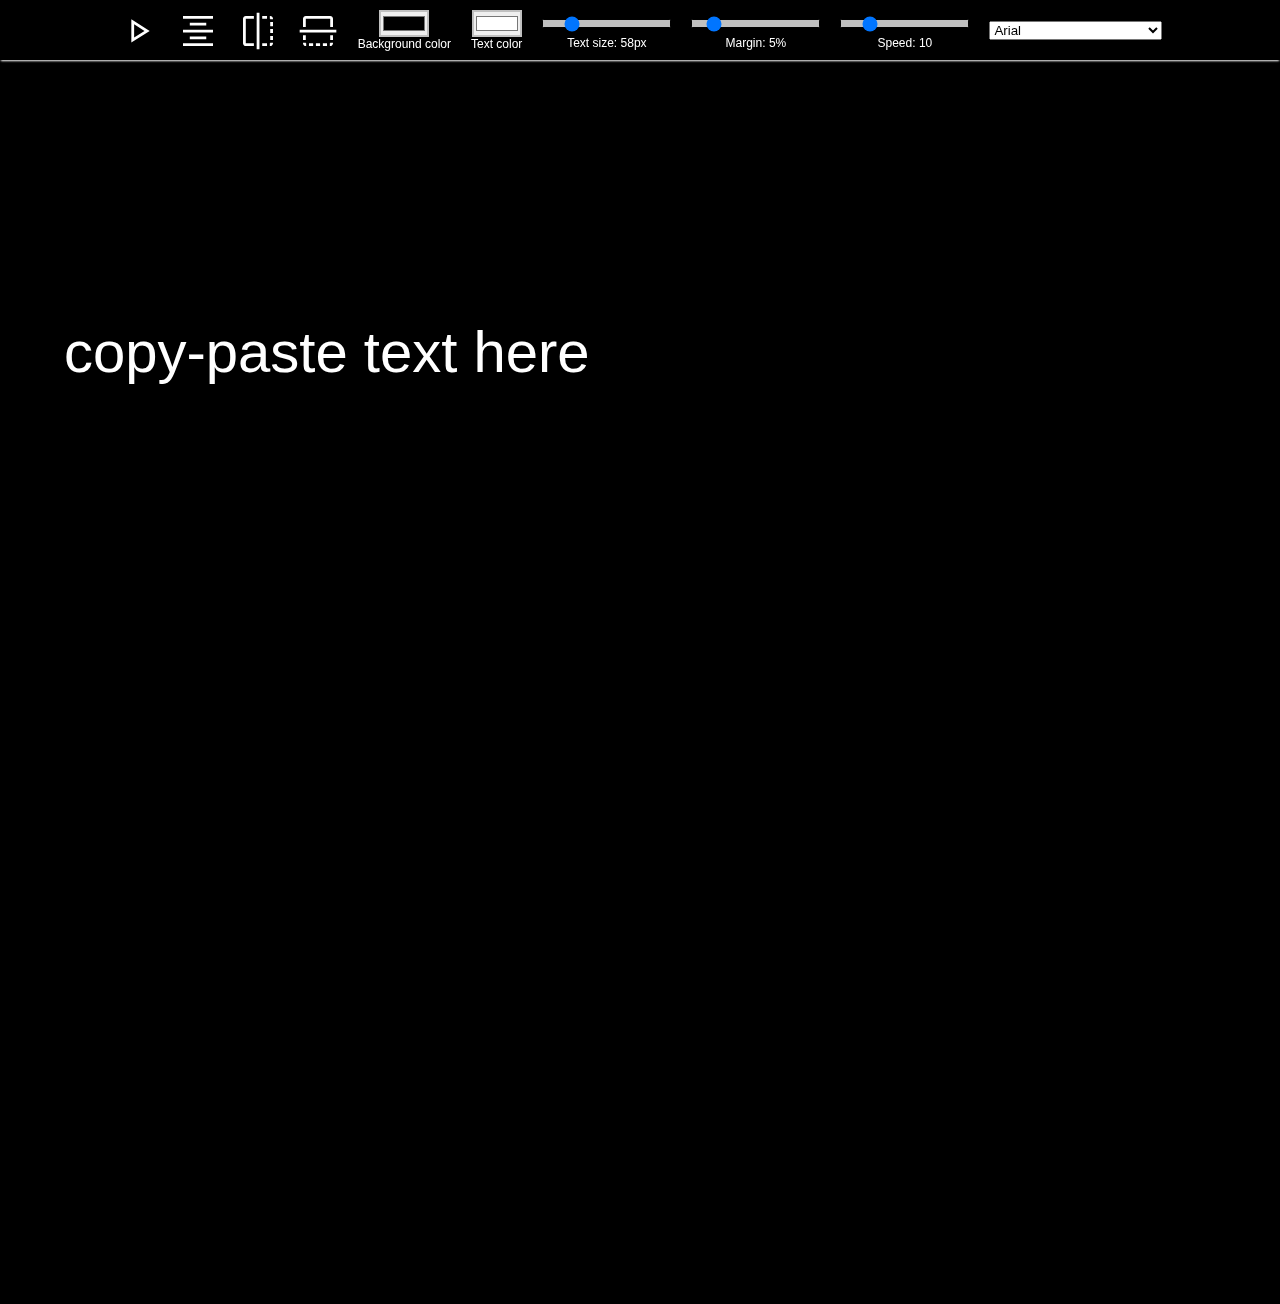
==== index.html @ 73b65813 "change scroll_text.html to index.html to deploy github" ====
<!DOCTYPE html>
<html lang="en">
  <head>
    <meta charset="UTF-8" />
    <title><!DOCTYPE html> <html> <head> <title>CuePrompter.com - The Online Teleprompter</title>
    <meta name="viewport" content="width=device-width, initial-scale=1.0" />
    <meta name="apple-itunes-app" content="app-id=1420515755, app-argument=cueprompter.com" />
    <link rel="stylesheet" href="/static/css/scroll_text.css" />

    <script async src="https://www.googletagmanager.com/gtag/js?id=UA-123627-2"></script>
    <script>
      window.dataLayer = window.dataLayer || [];
      function gtag() {
        dataLayer.push(arguments);
      }
      gtag("js", new Date());

      gtag("config", "UA-123627-2");
    </script>
  </head>
  <body>
    <nav>
      <button id="play-pause" title="Play / Pause [Space]">
        <svg id="play" xmlns="http://www.w3.org/2000/svg" height="40" width="40"><path d="M13.333 31.583V8.25l18.334 11.667Zm2.792-11.666Zm0 6.625L26.5 19.917l-10.375-6.625Z" /></svg>
        <svg id="pause" xmlns="http://www.w3.org/2000/svg" height="40" width="40"><path d="M23.458 31.667V8.333H30v23.334Zm-13.458 0V8.333h6.542v23.334Z" /></svg>
      </button>
      <button id="align" title="Align text left / center">
        <svg id="center" xmlns="http://www.w3.org/2000/svg" height="40" width="40"><path d="M5 35v-2.792h30V35Zm6.792-6.792v-2.791H28.25v2.791ZM5 21.375v-2.75h30v2.75Zm6.792-6.792v-2.791H28.25v2.791ZM5 7.792V5h30v2.792Z" /></svg>
        <svg id="left" xmlns="http://www.w3.org/2000/svg" height="40" width="40"><path d="M5 35v-2.792h30V35Zm0-6.792v-2.791h19.792v2.791Zm0-6.833v-2.75h30v2.75Zm0-6.792v-2.791h19.792v2.791Zm0-6.791V5h30v2.792Z" /></svg>
      </button>
      <button id="flipx" title="Mirror text horizontally">
        <svg xmlns="http://www.w3.org/2000/svg" height="40" width="40">
          <path
            d="M15.875 35H7.792q-1.125 0-1.959-.833Q5 33.333 5 32.208V7.792q0-1.125.833-1.959Q6.667 5 7.792 5h8.083v2.792H7.792v24.416h8.083Zm2.792 3.333V1.667h2.791v36.666ZM32.208 7.792h-.375V5h.375q1.125 0 1.959.833.833.834.833 1.959v.375h-2.792Zm0 14.291v-4.166H35v4.166Zm0 12.917h-.375v-2.792h.375v-.375H35v.375q0 1.125-.833 1.959-.834.833-1.959.833Zm0-19.875v-4.167H35v4.167Zm0 13.917v-4.167H35v4.167Zm-8 5.958v-2.792h4.834V35Zm0-27.208V5h4.834v2.792Z" />
        </svg>
      </button>
      <button id="flipy" title="Mirror text vertically">
        <svg xmlns="http://www.w3.org/2000/svg" height="40" width="40">
          <path
            d="M 5 15.875 L 5 7.792 C 5 7.042 5.278 6.389 5.833 5.833 C 6.389 5.278 7.042 5 7.792 5 L 32.208 5 C 32.958 5 33.611 5.278 34.167 5.833 C 34.722 6.389 35 7.042 35 7.792 L 35 15.875 L 32.208 15.875 L 32.208 7.792 L 7.792 7.792 L 7.792 15.875 L 5 15.875 Z M 1.667 18.667 L 38.333 18.667 L 38.333 21.458 L 1.667 21.458 L 1.667 18.667 Z M 32.208 32.208 L 32.208 31.833 L 35 31.833 L 35 32.208 C 35 32.958 34.722 33.611 34.167 34.167 C 33.611 34.722 32.958 35 32.208 35 L 31.833 35 L 31.833 32.208 L 32.208 32.208 Z M 17.917 32.208 L 22.083 32.208 L 22.083 35 L 17.917 35 L 17.917 32.208 Z M 5 32.208 L 5 31.833 L 7.792 31.833 L 7.792 32.208 L 8.167 32.208 L 8.167 35 L 7.792 35 C 7.042 35 6.389 34.722 5.833 34.167 C 5.278 33.611 5 32.958 5 32.208 Z M 24.875 32.208 L 29.042 32.208 L 29.042 35 L 24.875 35 L 24.875 32.208 Z M 10.958 32.208 L 15.125 32.208 L 15.125 35 L 10.958 35 L 10.958 32.208 Z M 5 24.208 L 7.792 24.208 L 7.792 29.042 L 5 29.042 L 5 24.208 Z M 32.208 24.208 L 35 24.208 L 35 29.042 L 32.208 29.042 L 32.208 24.208 Z" />
        </svg>
      </button>
      <button id="expand" title="Expand">
        <svg xmlns="http://www.w3.org/2000/svg" height="40" width="40"><path d="m20 25.625-10-10 1.958-1.958L20 21.708l8.042-8.041 1.958 2Z" /></svg>
      </button>
      <div class="drawer">
        <div>
          <input type="color" id="bg-color" value="#000000" />
          <div class="disable-select">Background color</div>
        </div>
        <div>
          <input type="color" id="text-color" value="#ffffff" />
          <div class="disable-select">Text color</div>
        </div>
        <div>
          <input id="text-size" type="range" min="30" max="180" value="58" step="1" />
          <div class="disable-select">Text size: <span id="text-size-display">58</span>px</div>
        </div>
        <div>
          <input id="margin" type="range" min="0" max="40" value="5" step="1" />
          <div class="disable-select">Margin: <span id="margin-display">5</span>%</div>
        </div>
        <div>
          <input id="speed" type="range" min="1" max="50" value="10" step="1" />
          <div class="disable-select">Speed: <span id="speed-display">10</span></div>
        </div>
        <div>
          <select id="font-select">
            <option value='"Arial", sans-serif'>Arial</option>
            <option value='"Helvetica", sans-serif'>Helvetica</option>
            <option value='"Verdana", sans-serif'>Verdana</option>
            <option value='"Trebuchet MS", sans-serif'>Trebuchet MS</option>
            <option value='"Gill Sans", sans-serif'>Gill Sans</option>
            <option value='"Noto Sans", sans-serif'>Noto Sans</option>
            <option value='"Optima", sans-serif'>Optima</option>
            <option value='"Arial Narrow", sans-serif'>Arial Narrow</option>
            <option value='"Avantgarde", sans-serif'>Avantgarde</option>
            <option value='"Times", serif'>Times</option>
            <option value='"Didot", serif'>Didot</option>
            <option value='"Georgia", serif'>Georgia</option>
            <option value='"Palatino", serif'>Palatino</option>
            <option value='"Bookman", serif'>Bookman</option>
            <option value='"New Century Schoolbook", serif'>New Century Schoolbook</option>
            <option value='"American Typewriter", serif'>American Typewriter</option>
            <option value='"Andale Mono", monospace'>Andale Mono</option>
            <option value='"Courier New", monospace'>Courier New</option>
            <option value='"Courier", monospace'>Courier</option>
            <option value='"FreeMono", monospace'>FreeMono</option>
            <option value='"OCR A Std", monospace'>OCR A Std</option>
            <option value='"DejaVu Sans Mono", monospace'>DejaVu Sans Mono</option>
            <option value='"Comic Sans MS", cursive'>Comic Sans MS</option>
            <option value='"Apple Chancery", cursive'>Apple Chancery</option>
            <option value='"Bradley Hand", cursive'>Bradley Hand</option>
            <option value='"Brush Script MT", cursive'>Brush Script MT</option>
            <option value='"Snell Roundhand", cursive'>Snell Roundhand</option>
            <option value='"URW Chancery L", cursive'>URW Chancery L</option>
          </select>
        </div>
      </div>
    </nav>
    <div class="content" spellcheck="false" contenteditable="true">copy-paste text here</div>
    <div id="triangle" style="display: none"></div>

    <script src="/static/js/scroll_text.js"></script>
    <script>
      // Get the close button
      var closeButton = document.getElementById("close-button");
      if (closeButton) {
        // Add a click event listener to the close button
        closeButton.addEventListener("click", function () {
          // Get the banner container div
          var bannerContainer = document.getElementById("popup-banner-container");

          // Hide the banner container div
          bannerContainer.style.display = "none";
        });
      }
    </script>
  </body>
</html>
---- static/css/scroll_text.css ----
:root {
    --bg-color: #000000;
    --text-color: #ffffff;
    --text-size: 58px;
    --margin: 5%;
    --align: left;
    --font-family: "Arial", sans-serif;
}

* {
    padding: 0;
    margin: 0;
    outline: none;
    box-sizing: border-box;
}

/* Button styles reset */
button {
    background-color: transparent;
    border-width: 0;
    font-family: inherit;
    font-size: inherit;
    font-style: inherit;
    font-weight: inherit;
    line-height: inherit;
    padding: 0;
    cursor: pointer;
}

body {
    background-color: var(--bg-color);
    font-family: var(--font-family);
}

nav {
    position: fixed;
    top: 0;
    left: 0;
    right: 0;
    height: 60px;
    padding: 10px;
    background-color: var(--bg-color);
    color: var(--text-color);
    font-size: 12px;
    z-index: 10;
    display: flex;
    align-items: center;
    justify-content: center;
    gap: 20px;
    flex-wrap: wrap;
    box-shadow: var(--text-color) 0px 2px 2px -1px;
}

body.playing nav {
    opacity: 0.3;
}

nav button {
    width: 40px;
    height: 40px;
    overflow: hidden;
}

nav .drawer {
    display: flex;
    align-items: center;
    justify-content: center;
    gap: 20px;
    text-align: center;
}

nav #expand {
    display: none;
}

.content {
    color: var(--text-color);
    line-height: 1.8;
    font-size: var(--text-size);
    padding-left: var(--margin);
    padding-right: var(--margin);
    text-align: var(--align);
    font-family: var(--font-family);
    padding-top: 300px;
    padding-bottom: 100vh;
    overflow-wrap: break-word;
}

.flipx {
    transform: rotateY(180deg);
}

.flipy {
    transform: rotateX(180deg);
}

.flipx.flipy {
    transform: rotateY(180deg) rotateX(180deg);
}

svg path {
    fill: var(--text-color);
}

#triangle {
    position: fixed;
    top: 150px;
    left: 0;
    width: 0;
    height: 0;
    border-top: 20px solid transparent;
    border-bottom: 20px solid transparent;
    border-left: 20px solid var(--text-color);
}

#triangle.shiftx {
    left: unset;
    right: 0;
    border-right: 20px solid var(--text-color);
    border-left: unset;
}

#triangle.shifty {
    top: unset;
    bottom: 150px;
}

.disable-select {
    user-select: none;
    /* supported by Chrome and Opera */
    -webkit-user-select: none;
    /* Safari */
    -khtml-user-select: none;
    /* Konqueror HTML */
    -moz-user-select: none;
    /* Firefox */
    -ms-user-select: none;
    /* Internet Explorer/Edge */
}

.noscroll {
    overflow: hidden;
}

input[type="color"] {
    border: 2px solid #c0c0c0;
}

input[type=range] {
    background-color: transparent;
    margin: 8px 0;
    -webkit-appearance: none;
}

input[type=range]:focus {
    outline: none;
}

input[type=range]::-webkit-slider-runnable-track {
    background: #c0c0c0;
    border: 0.2px solid #010101;
    border-radius: 1.3px;
    width: 100%;
    height: 8.4px;
    cursor: pointer;
}

input[type=range]::-webkit-slider-thumb {
    margin-top: -4px;
}

input[type=range]:focus::-webkit-slider-runnable-track {
    background: #cdcdcd;
}

input[type=range]::-moz-range-track {
    background: #c0c0c0;
    border: 0.2px solid #010101;
    border-radius: 1.3px;
    width: 100%;
    height: 8.4px;
    cursor: pointer;
}


@media only screen and (max-width: 1023px) {
    nav.expanded {
        height: auto;
        overflow-y: scroll;
        opacity: 1 !important;
    }

    nav #expand {
        display: block;
        margin-left: auto;
    }

    nav .drawer {
        display: none;
    }

    nav .drawer>div {
        width: 100%;
    }

    nav .drawer input[type="range"] {
        width: 100%;
    }

    nav.expanded #expand {
        transform: rotateX(180deg);
    }

    nav.expanded .drawer {
        display: flex;
        flex-basis: 100%;
        order: 1;
        flex-direction: column;
    }
}

@media(hover: hover) and (pointer: fine) {
    nav:hover {
        opacity: 1 !important;
    }
}

#popup-banner-container {
    position: fixed;
    top: 0;
    left: 0;
    width: 100%;
    height: 100%;
    background-color: rgba(0, 0, 0, 0.5);
    display: flex;
    align-items: center;
    justify-content: center;
    z-index: 100;
}

#popup-banner {
    width: 602px;
    height: 534px;
    padding: 0;
    position: relative;
    box-shadow: 0px 0px 30px lightgray;
    border-radius: 20px;
    border-width: 0;
}

#popup-banner-mac {
    width: 933px;
    height: 538px;
    padding: 0;
    position: relative;
    box-shadow: 0px 0px 30px lightgray;
    border-radius: 20px;
    border-width: 0;
}

#popup-banner-iphone {
    width: 342px;
    height: 557px;
    padding: 0;
    position: relative;
    box-shadow: 0px 0px 30px lightgray;
    border-radius: 20px;
    border-width: 0;
}

#popup-banner-android {
    width: 342px;
    height: 556px;
    padding: 0;
    position: relative;
    box-shadow: 0px 0px 30px lightgray;
    border-radius: 20px;
    border-width: 0;
}

#adlink {
    border-width: 0;
}

#close-button {
    position: relative;
    top: -270px;
    right: 0;
    width: 46px;
    height: 46px;
    background-color: transparent;
    border: none;
    color: #fff;
    font-size: 16px;
}
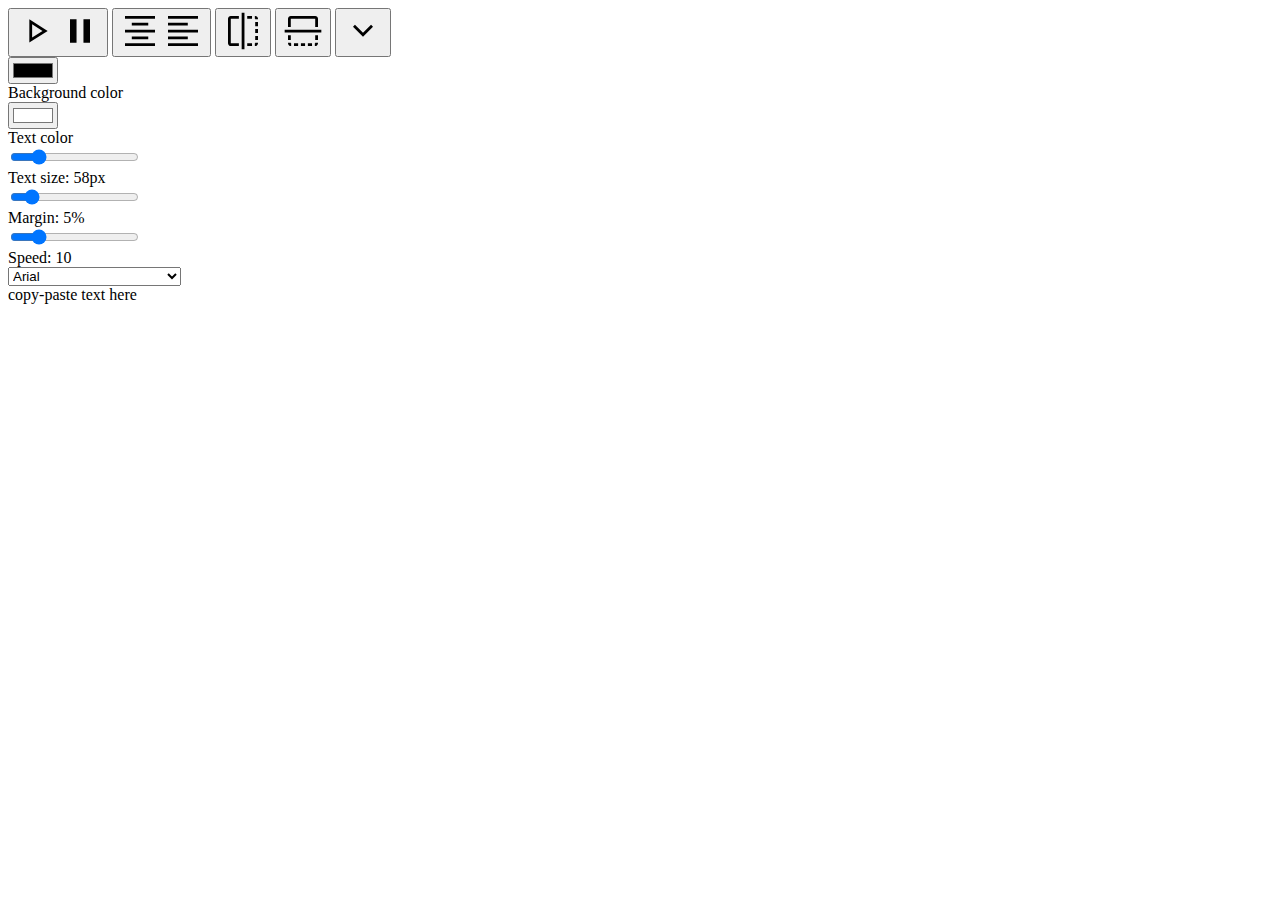
==== commit ce6e50da: "update url of css, js to deploy github" ====
--- a/index.html
+++ b/index.html
@@ -5,7 +5,7 @@
     <title><!DOCTYPE html> <html> <head> <title>CuePrompter.com - The Online Teleprompter</title>
     <meta name="viewport" content="width=device-width, initial-scale=1.0" />
     <meta name="apple-itunes-app" content="app-id=1420515755, app-argument=cueprompter.com" />
-    <link rel="stylesheet" href="/static/css/scroll_text.css" />
+    <link rel="stylesheet" href="/scroll_text/static/css/scroll_text.css" />
 
     <script async src="https://www.googletagmanager.com/gtag/js?id=UA-123627-2"></script>
     <script>
@@ -101,7 +101,7 @@
     <div class="content" spellcheck="false" contenteditable="true">copy-paste text here</div>
     <div id="triangle" style="display: none"></div>
 
-    <script src="/static/js/scroll_text.js"></script>
+    <script src="/scroll_text/static/js/scroll_text.js"></script>
     <script>
       // Get the close button
       var closeButton = document.getElementById("close-button");
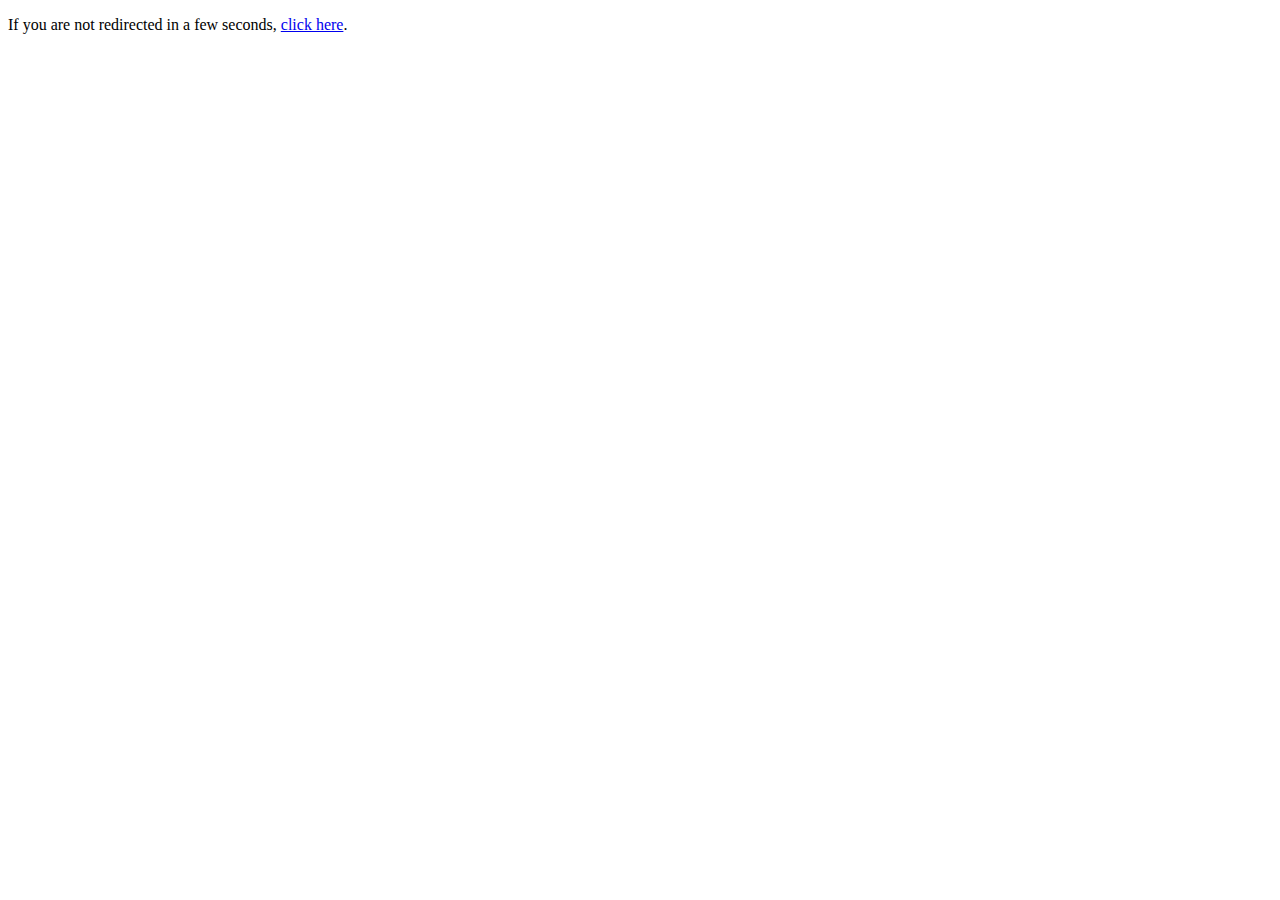
==== commit 9b5442c3: "using worker" ====
--- a/index.html
+++ b/index.html
@@ -1,120 +1,11 @@
 <!DOCTYPE html>
 <html lang="en">
-  <head>
-    <meta charset="UTF-8" />
-    <title><!DOCTYPE html> <html> <head> <title>CuePrompter.com - The Online Teleprompter</title>
-    <meta name="viewport" content="width=device-width, initial-scale=1.0" />
-    <meta name="apple-itunes-app" content="app-id=1420515755, app-argument=cueprompter.com" />
-    <link rel="stylesheet" href="/scroll_text/static/css/scroll_text.css" />
-
-    <script async src="https://www.googletagmanager.com/gtag/js?id=UA-123627-2"></script>
-    <script>
-      window.dataLayer = window.dataLayer || [];
-      function gtag() {
-        dataLayer.push(arguments);
-      }
-      gtag("js", new Date());
-
-      gtag("config", "UA-123627-2");
-    </script>
-  </head>
-  <body>
-    <nav>
-      <button id="play-pause" title="Play / Pause [Space]">
-        <svg id="play" xmlns="http://www.w3.org/2000/svg" height="40" width="40"><path d="M13.333 31.583V8.25l18.334 11.667Zm2.792-11.666Zm0 6.625L26.5 19.917l-10.375-6.625Z" /></svg>
-        <svg id="pause" xmlns="http://www.w3.org/2000/svg" height="40" width="40"><path d="M23.458 31.667V8.333H30v23.334Zm-13.458 0V8.333h6.542v23.334Z" /></svg>
-      </button>
-      <button id="align" title="Align text left / center">
-        <svg id="center" xmlns="http://www.w3.org/2000/svg" height="40" width="40"><path d="M5 35v-2.792h30V35Zm6.792-6.792v-2.791H28.25v2.791ZM5 21.375v-2.75h30v2.75Zm6.792-6.792v-2.791H28.25v2.791ZM5 7.792V5h30v2.792Z" /></svg>
-        <svg id="left" xmlns="http://www.w3.org/2000/svg" height="40" width="40"><path d="M5 35v-2.792h30V35Zm0-6.792v-2.791h19.792v2.791Zm0-6.833v-2.75h30v2.75Zm0-6.792v-2.791h19.792v2.791Zm0-6.791V5h30v2.792Z" /></svg>
-      </button>
-      <button id="flipx" title="Mirror text horizontally">
-        <svg xmlns="http://www.w3.org/2000/svg" height="40" width="40">
-          <path
-            d="M15.875 35H7.792q-1.125 0-1.959-.833Q5 33.333 5 32.208V7.792q0-1.125.833-1.959Q6.667 5 7.792 5h8.083v2.792H7.792v24.416h8.083Zm2.792 3.333V1.667h2.791v36.666ZM32.208 7.792h-.375V5h.375q1.125 0 1.959.833.833.834.833 1.959v.375h-2.792Zm0 14.291v-4.166H35v4.166Zm0 12.917h-.375v-2.792h.375v-.375H35v.375q0 1.125-.833 1.959-.834.833-1.959.833Zm0-19.875v-4.167H35v4.167Zm0 13.917v-4.167H35v4.167Zm-8 5.958v-2.792h4.834V35Zm0-27.208V5h4.834v2.792Z" />
-        </svg>
-      </button>
-      <button id="flipy" title="Mirror text vertically">
-        <svg xmlns="http://www.w3.org/2000/svg" height="40" width="40">
-          <path
-            d="M 5 15.875 L 5 7.792 C 5 7.042 5.278 6.389 5.833 5.833 C 6.389 5.278 7.042 5 7.792 5 L 32.208 5 C 32.958 5 33.611 5.278 34.167 5.833 C 34.722 6.389 35 7.042 35 7.792 L 35 15.875 L 32.208 15.875 L 32.208 7.792 L 7.792 7.792 L 7.792 15.875 L 5 15.875 Z M 1.667 18.667 L 38.333 18.667 L 38.333 21.458 L 1.667 21.458 L 1.667 18.667 Z M 32.208 32.208 L 32.208 31.833 L 35 31.833 L 35 32.208 C 35 32.958 34.722 33.611 34.167 34.167 C 33.611 34.722 32.958 35 32.208 35 L 31.833 35 L 31.833 32.208 L 32.208 32.208 Z M 17.917 32.208 L 22.083 32.208 L 22.083 35 L 17.917 35 L 17.917 32.208 Z M 5 32.208 L 5 31.833 L 7.792 31.833 L 7.792 32.208 L 8.167 32.208 L 8.167 35 L 7.792 35 C 7.042 35 6.389 34.722 5.833 34.167 C 5.278 33.611 5 32.958 5 32.208 Z M 24.875 32.208 L 29.042 32.208 L 29.042 35 L 24.875 35 L 24.875 32.208 Z M 10.958 32.208 L 15.125 32.208 L 15.125 35 L 10.958 35 L 10.958 32.208 Z M 5 24.208 L 7.792 24.208 L 7.792 29.042 L 5 29.042 L 5 24.208 Z M 32.208 24.208 L 35 24.208 L 35 29.042 L 32.208 29.042 L 32.208 24.208 Z" />
-        </svg>
-      </button>
-      <button id="expand" title="Expand">
-        <svg xmlns="http://www.w3.org/2000/svg" height="40" width="40"><path d="m20 25.625-10-10 1.958-1.958L20 21.708l8.042-8.041 1.958 2Z" /></svg>
-      </button>
-      <div class="drawer">
-        <div>
-          <input type="color" id="bg-color" value="#000000" />
-          <div class="disable-select">Background color</div>
-        </div>
-        <div>
-          <input type="color" id="text-color" value="#ffffff" />
-          <div class="disable-select">Text color</div>
-        </div>
-        <div>
-          <input id="text-size" type="range" min="30" max="180" value="58" step="1" />
-          <div class="disable-select">Text size: <span id="text-size-display">58</span>px</div>
-        </div>
-        <div>
-          <input id="margin" type="range" min="0" max="40" value="5" step="1" />
-          <div class="disable-select">Margin: <span id="margin-display">5</span>%</div>
-        </div>
-        <div>
-          <input id="speed" type="range" min="1" max="50" value="10" step="1" />
-          <div class="disable-select">Speed: <span id="speed-display">10</span></div>
-        </div>
-        <div>
-          <select id="font-select">
-            <option value='"Arial", sans-serif'>Arial</option>
-            <option value='"Helvetica", sans-serif'>Helvetica</option>
-            <option value='"Verdana", sans-serif'>Verdana</option>
-            <option value='"Trebuchet MS", sans-serif'>Trebuchet MS</option>
-            <option value='"Gill Sans", sans-serif'>Gill Sans</option>
-            <option value='"Noto Sans", sans-serif'>Noto Sans</option>
-            <option value='"Optima", sans-serif'>Optima</option>
-            <option value='"Arial Narrow", sans-serif'>Arial Narrow</option>
-            <option value='"Avantgarde", sans-serif'>Avantgarde</option>
-            <option value='"Times", serif'>Times</option>
-            <option value='"Didot", serif'>Didot</option>
-            <option value='"Georgia", serif'>Georgia</option>
-            <option value='"Palatino", serif'>Palatino</option>
-            <option value='"Bookman", serif'>Bookman</option>
-            <option value='"New Century Schoolbook", serif'>New Century Schoolbook</option>
-            <option value='"American Typewriter", serif'>American Typewriter</option>
-            <option value='"Andale Mono", monospace'>Andale Mono</option>
-            <option value='"Courier New", monospace'>Courier New</option>
-            <option value='"Courier", monospace'>Courier</option>
-            <option value='"FreeMono", monospace'>FreeMono</option>
-            <option value='"OCR A Std", monospace'>OCR A Std</option>
-            <option value='"DejaVu Sans Mono", monospace'>DejaVu Sans Mono</option>
-            <option value='"Comic Sans MS", cursive'>Comic Sans MS</option>
-            <option value='"Apple Chancery", cursive'>Apple Chancery</option>
-            <option value='"Bradley Hand", cursive'>Bradley Hand</option>
-            <option value='"Brush Script MT", cursive'>Brush Script MT</option>
-            <option value='"Snell Roundhand", cursive'>Snell Roundhand</option>
-            <option value='"URW Chancery L", cursive'>URW Chancery L</option>
-          </select>
-        </div>
-      </div>
-    </nav>
-    <div class="content" spellcheck="false" contenteditable="true">copy-paste text here</div>
-    <div id="triangle" style="display: none"></div>
-
-    <script src="/scroll_text/static/js/scroll_text.js"></script>
-    <script>
-      // Get the close button
-      var closeButton = document.getElementById("close-button");
-      if (closeButton) {
-        // Add a click event listener to the close button
-        closeButton.addEventListener("click", function () {
-          // Get the banner container div
-          var bannerContainer = document.getElementById("popup-banner-container");
-
-          // Hide the banner container div
-          bannerContainer.style.display = "none";
-        });
-      }
-    </script>
-  </body>
-</html>
+<head>
+    <meta charset="UTF-8">
+    <meta http-equiv="refresh" content="1;url=/scroll_text.html">
+    <title>Redirecting...</title>
+</head>
+<body>
+    <p>If you are not redirected in a few seconds, <a href="/scroll_text.html">click here</a>.</p>
+</body>
+</html>